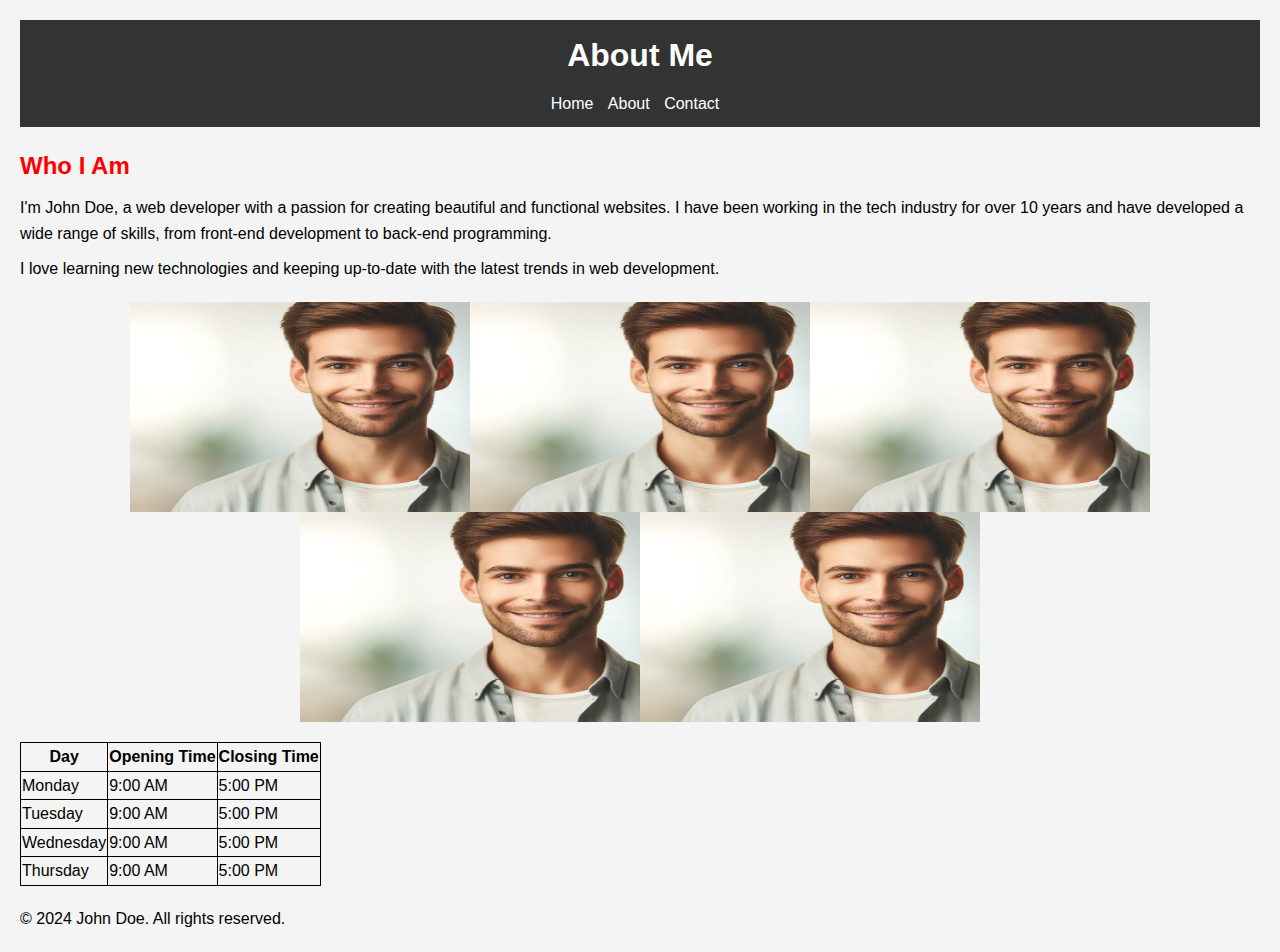
==== BlazorApp2/wwwroot/about.html @ 1bba1381 "Add project files." ====
﻿<!DOCTYPE html>
<html lang="en">
<head>
    <meta charset="UTF-8">
    <meta name="viewport" content="width=device-width, initial-scale=1.0">
    <title>About Me</title>
    <link rel="stylesheet" href="styles.css">
    <style>
        table, th, td {
            border: 1px solid black;
            border-collapse: collapse;
        }
        .div-images1 {
            display: flex;
            flex-wrap: wrap;
            justify-content: center;
            align-items: center;
        }

        .div-images1 img {
             width: 340px;
             height: 210px;
        }
    </style>
</head>
<body>
    <header>
        <h1>About Me</h1>
        <nav>
            <ul>
                <li><a href="index.html">Home</a></li>
                <li><a href="about.html">About</a></li>
                <li><a href="contact.html">Contact</a></li>
            </ul>
        </nav>
    </header>

    <section>
        <h2>Who I Am</h2>
        <p>I'm John Doe, a web developer with a passion for creating beautiful and functional websites. I have been working in the tech industry for over 10 years and have developed a wide range of skills, from front-end development to back-end programming.</p>
        <p>I love learning new technologies and keeping up-to-date with the latest trends in web development.</p>
    </section>

    <div class="div-images1">
        <img src="profile.webp" title="Employee1 - Reece" alt="1Profile image of employee 1 - Reece">
        <img src="profile.webp" title="Employee2 - Sam" alt="Profile image of employee 2 - Sam">
        <img src="profile.webp" title="Employee3 - Trevor" alt="Profile image of employee 3 - Trevor">
        <img src="profile.webp" title="Employee4 - Tristan" alt="Profile image of employee 4 - Tristan">
        <img src="profile.webp" title="Employee5 - John" alt="Profile image of employee 5 - John">
    </div>

    <section>
        <table>
            <thead>
                <tr>
                    <th>Day</th>
                    <th>Opening Time</th>
                    <th>Closing Time</th>
                </tr>
            </thead>
            <tbody>
                <tr>
                    <td>Monday</td>
                    <td>9:00 AM</td>
                    <td>5:00 PM</td>
                </tr>
                <tr>
                    <td>Tuesday</td>
                    <td>9:00 AM</td>
                    <td>5:00 PM</td>
                </tr>
                <tr>
                    <td>Wednesday</td>
                    <td>9:00 AM</td>
                    <td>5:00 PM</td>
                </tr>
                <tr>
                    <td>Thursday</td>
                    <td>9:00 AM</td>
                    <td>5:00 PM</td>
                </tr>
            </tbody>
        </table>
    </section>

    <footer>
        <p>&copy; 2024 John Doe. All rights reserved.</p>
    </footer>
</body>
</html>
---- BlazorApp2/wwwroot/styles.css ----
﻿h2 { color: red;}

/* Basic reset */
body, h1, h2, p, ul, li, form, label, input, textarea {
    margin: 0;
    padding: 0;
}

/* Set up the page structure */
body {
    font-family: Arial, sans-serif;
    line-height: 1.6;
    padding: 20px;
    background-color: #f4f4f4;
}

header {
    background-color: #333;
    color: white;
    padding: 10px 0;
    text-align: center;
}

    header h1 {
        margin-bottom: 10px;
    }

nav ul {
    list-style: none;
}

    nav ul li {
        display: inline;
        margin-right: 10px;
    }

        nav ul li a {
            color: white;
            text-decoration: none;
        }

section {
    margin: 20px 0;
}

    section h2 {
        margin-bottom: 10px;
    }

    section p {
        margin-bottom: 10px;
    }

    /* Adjusted profile picture size */
    section img {
        width: 150px; /* Adjust the width as needed */
        height: auto;
        border-radius: 50%; /* Optional: makes the image circular */
        display: block;
        margin: 0 auto; /* Centers the image */
    }
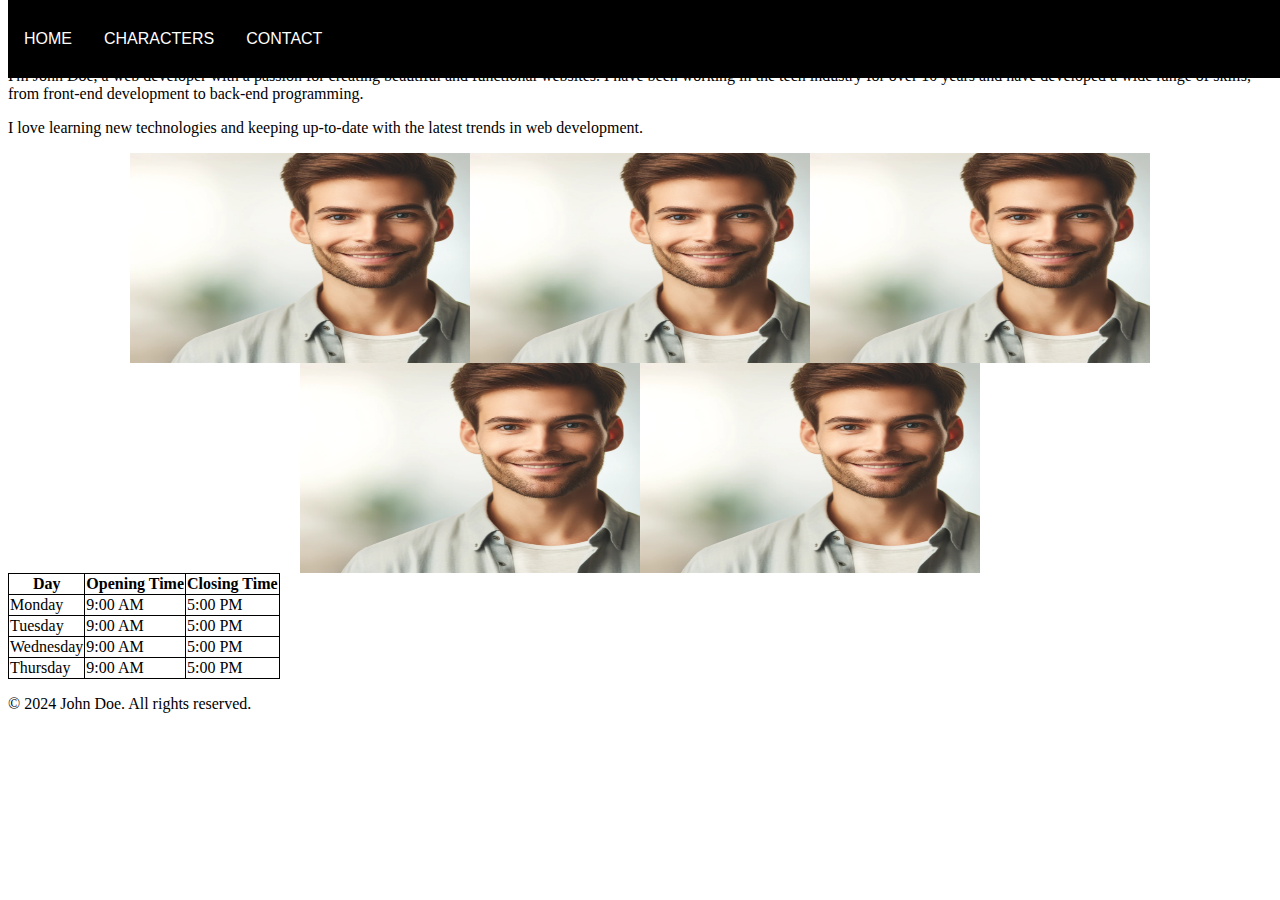
==== commit d43ecfc0: "made the navbar better" ====
--- a/BlazorApp2/wwwroot/about.html
+++ b/BlazorApp2/wwwroot/about.html
@@ -21,19 +21,66 @@
              width: 340px;
              height: 210px;
         }
+        .navbar {
+            position: fixed;
+            top: 0;
+            width: 100%;
+            background-color: black;
+            z-index: 10000;
+            display: flex;
+            justify-content: space-between;
+            align-items: center;
+        }
+
+            .navbar ul {
+                font-family: 'Arial', sans-serif;
+                font-weight: 200;
+                padding: 0;
+                display: flex;
+                width: 100%;
+            }
+
+            .navbar li {
+                float: left;
+            }
+
+                .navbar li a {
+                    display: block;
+                    color: white;
+                    text-align: center;
+                    padding: 14px 16px;
+                    text-decoration: none;
+                }
+
+                    .navbar li a:hover:not(.active) {
+                        background-color: #111;
+                    }
+
+        .active {
+            background-color: #14162d;
+        }
     </style>
 </head>
 <body>
     <header>
-        <h1>About Me</h1>
-        <nav>
+        <nav class="navbar">
             <ul>
-                <li><a href="index.html">Home</a></li>
-                <li><a href="about.html">About</a></li>
-                <li><a href="contact.html">Contact</a></li>
+                <li><a href="Index.html">HOME</a></li>
+                <li><a href="about.html">CHARACTERS</a></li>
+                <li><a href="contact.html">CONTACT</a></li>
             </ul>
         </nav>
+
     </header>
+
+    <!-- connor -->
+    <section></section>
+
+    <!--kara-->
+    <section></section>
+
+    <!--markus-->
+    <section></section>
 
     <section>
         <h2>Who I Am</h2>
--- a/BlazorApp2/wwwroot/styles.css
+++ b/BlazorApp2/wwwroot/styles.css
@@ -1,64 +1 @@
-﻿h2 { color: red;}
-
-/* Basic reset */
-body, h1, h2, p, ul, li, form, label, input, textarea {
-    margin: 0;
-    padding: 0;
-}
-
-/* Set up the page structure */
-body {
-    font-family: Arial, sans-serif;
-    line-height: 1.6;
-    padding: 20px;
-    background-color: #f4f4f4;
-}
-
-header {
-    background-color: #333;
-    color: white;
-    padding: 10px 0;
-    text-align: center;
-}
-
-    header h1 {
-        margin-bottom: 10px;
-    }
-
-nav ul {
-    list-style: none;
-}
-
-    nav ul li {
-        display: inline;
-        margin-right: 10px;
-    }
-
-        nav ul li a {
-            color: white;
-            text-decoration: none;
-        }
-
-section {
-    margin: 20px 0;
-}
-
-    section h2 {
-        margin-bottom: 10px;
-    }
-
-    section p {
-        margin-bottom: 10px;
-    }
-
-    /* Adjusted profile picture size */
-    section img {
-        width: 150px; /* Adjust the width as needed */
-        height: auto;
-        border-radius: 50%; /* Optional: makes the image circular */
-        display: block;
-        margin: 0 auto; /* Centers the image */
-    }
-
-
-
+﻿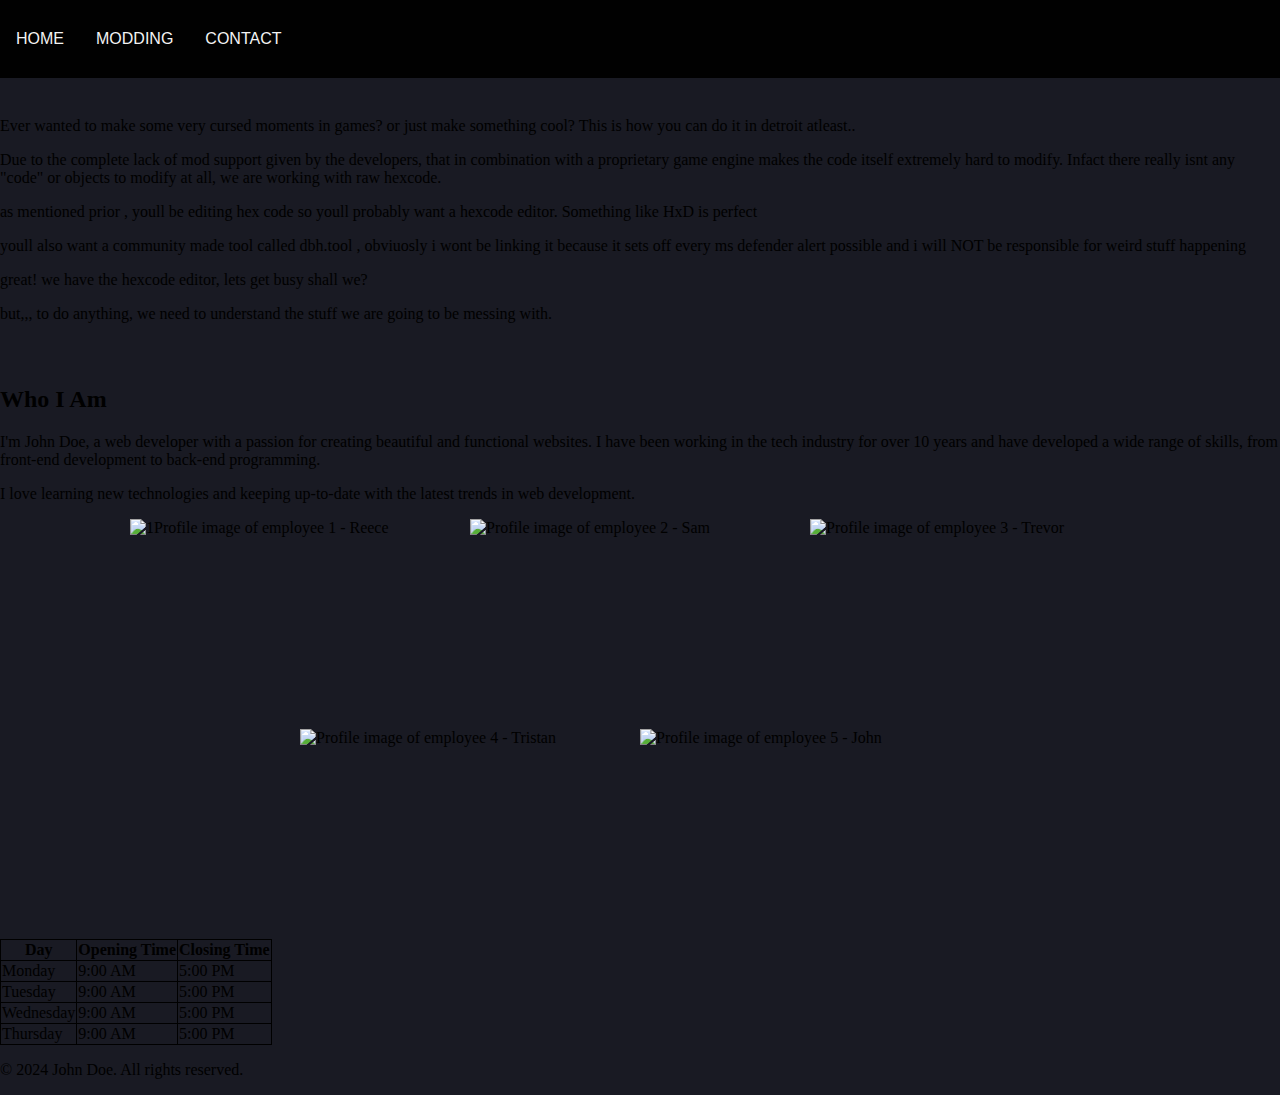
==== commit 3cddc939: "added blazor animate and js doc, animated poster" ====
--- a/BlazorApp2/wwwroot/about.html
+++ b/BlazorApp2/wwwroot/about.html
@@ -6,6 +6,15 @@
     <title>About Me</title>
     <link rel="stylesheet" href="styles.css">
     <style>
+        * {
+            box-sizing: border-box;
+        }
+
+        body {
+            background-color: #191A23;
+            margin: 0;
+        }
+
         table, th, td {
             border: 1px solid black;
             border-collapse: collapse;
@@ -21,15 +30,18 @@
              width: 340px;
              height: 210px;
         }
+
         .navbar {
             position: fixed;
             top: 0;
             width: 100%;
             background-color: black;
+            opacity: 95%;
             z-index: 10000;
             display: flex;
             justify-content: space-between;
             align-items: center;
+            
         }
 
             .navbar ul {
@@ -66,21 +78,35 @@
         <nav class="navbar">
             <ul>
                 <li><a href="Index.html">HOME</a></li>
-                <li><a href="about.html">CHARACTERS</a></li>
+                <li><a href="about.html">MODDING</a></li>
                 <li><a href="contact.html">CONTACT</a></li>
             </ul>
         </nav>
 
+        <!-- MODDING PAGE -->
+
     </header>
+    <div style="margin-top:13vh">
+    <!-- intro -->
+    <p>Ever wanted to make some very cursed moments in games? or just make something cool? This is how you can do it in detroit atleast..</p>
+    <p>
+        Due to the complete lack of mod support given by the developers, that in combination with a proprietary game engine makes the code itself extremely hard to modify.
+        Infact there really isnt any "code" or objects to modify at all, we are working with raw hexcode.
+    </p>
 
-    <!-- connor -->
-    <section></section>
+    <!-- tools -->
+    <p> as mentioned prior , youll be editing hex code so youll probably want a hexcode editor. Something like HxD is perfect </p>
+    <p> youll also want a community made tool called dbh.tool , obviuosly i wont be linking it because it sets off every ms defender alert possible and i will NOT be responsible for weird stuff happening</p>
 
-    <!--kara-->
-    <section></section>
+    <!-- understanding quantic dreams file format | hexcode -->
+        <p> great! we have the hexcode editor, lets get busy shall we?</p>
+        <p>but,,, to do anything, we need to understand the stuff we are going to be messing with.</p>
+    <!-- eg mods explained - methods -->
+    <!-- backpack  -->
+    <!-- endian byte swap -->
 
-    <!--markus-->
-    <section></section>
+    </div>
+    <div style="margin-top:7vh"></div>
 
     <section>
         <h2>Who I Am</h2>
--- a/BlazorApp2/wwwroot/styles.css
+++ b/BlazorApp2/wwwroot/styles.css
@@ -1 +1 @@
-﻿+﻿
